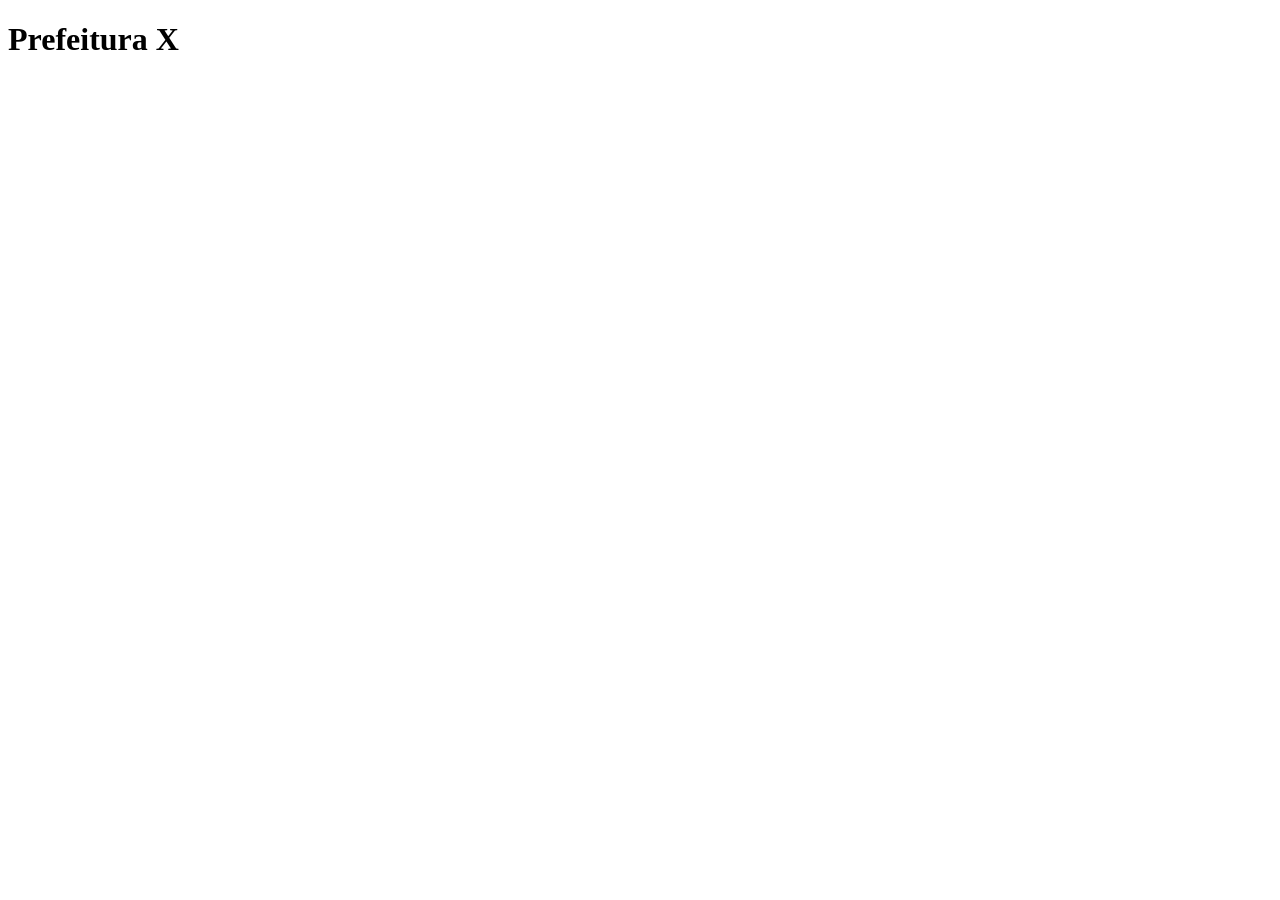
==== web/index.html @ bce6a120 "Primeiro commit" ====
<!doctype html>
<html lang="pt-br">
  <head>
    <meta charset="UTF-8" />
    <meta name="viewport" content="width=device-width, initial-scale=1.0" />
    <title>Prefeitura X</title>
  </head>
  <body>
    <h1>Prefeitura X</h1>
  </body>
</html>
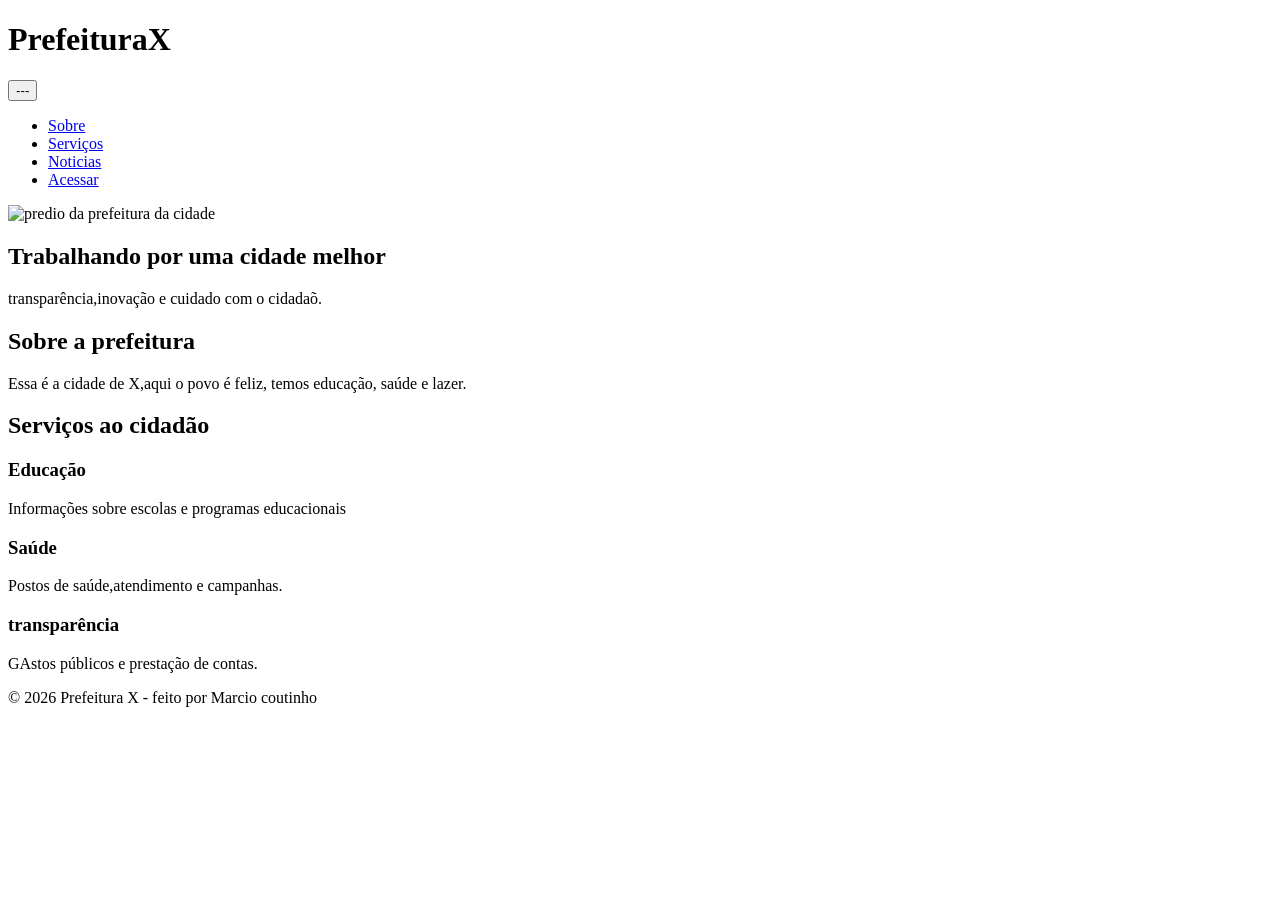
==== commit c52a2f20: "Estrutura da pagina inicial" ====
--- a/web/index.html
+++ b/web/index.html
@@ -6,6 +6,62 @@
     <title>Prefeitura X</title>
   </head>
   <body>
-    <h1>Prefeitura X</h1>
+    <header>
+      <h1 class="logo">PrefeituraX</h1>
+
+      <nav aria-label="menu principal">
+        <button class="menu-toggle" aria-controls="menu" aria-expanded="false">
+          ---
+        </button>
+
+        <ul id="menu" class="menu">
+          <li><a href="sobre">Sobre</a></li>
+          <li><a href="servicos">Serviços</a></li>
+          <li><a href="noticias">Noticias</a></li>
+          <li><a href="login.html">Acessar</a></li>
+        </ul>
+      </nav>
+    </header>
+
+    <main>
+      <section class="banner">
+        <img src="img/prefeitura.png" alt="predio da prefeitura da cidade" />
+        <div class="banner-texto">
+          <h2>Trabalhando por uma cidade melhor</h2>
+          <p>transparência,inovação e cuidado com o cidadaõ.</p>
+        </div>
+      </section>
+      <section id="sobre" class="conteiner">
+        <h2>Sobre a prefeitura</h2>
+        <p>
+          Essa é a cidade de X,aqui o povo é feliz, temos educação, saúde e
+          lazer.
+        </p>
+      </section>
+
+      <section id="servicos" class="conteiner cards">
+        <h2>Serviços ao cidadão</h2>
+
+        <article class="card">
+          <h3>Educação</h3>
+          <p>Informações sobre escolas e programas educacionais</p>
+        </article>
+
+        <article class="card">
+          <h3>Saúde</h3>
+          <p>Postos de saúde,atendimento e campanhas.</p>
+        </article>
+
+        <article class="card">
+          <h3>transparência</h3>
+          <p>GAstos públicos e prestação de contas.</p>
+        </article>
+      </section>
+    </main>
+
+    <footer class="footer">
+      <p>&copy; 2026 Prefeitura X - feito por Marcio coutinho</p>
+    </footer>
+    <script src="JS/script.js"></script>
   </body>
 </html>
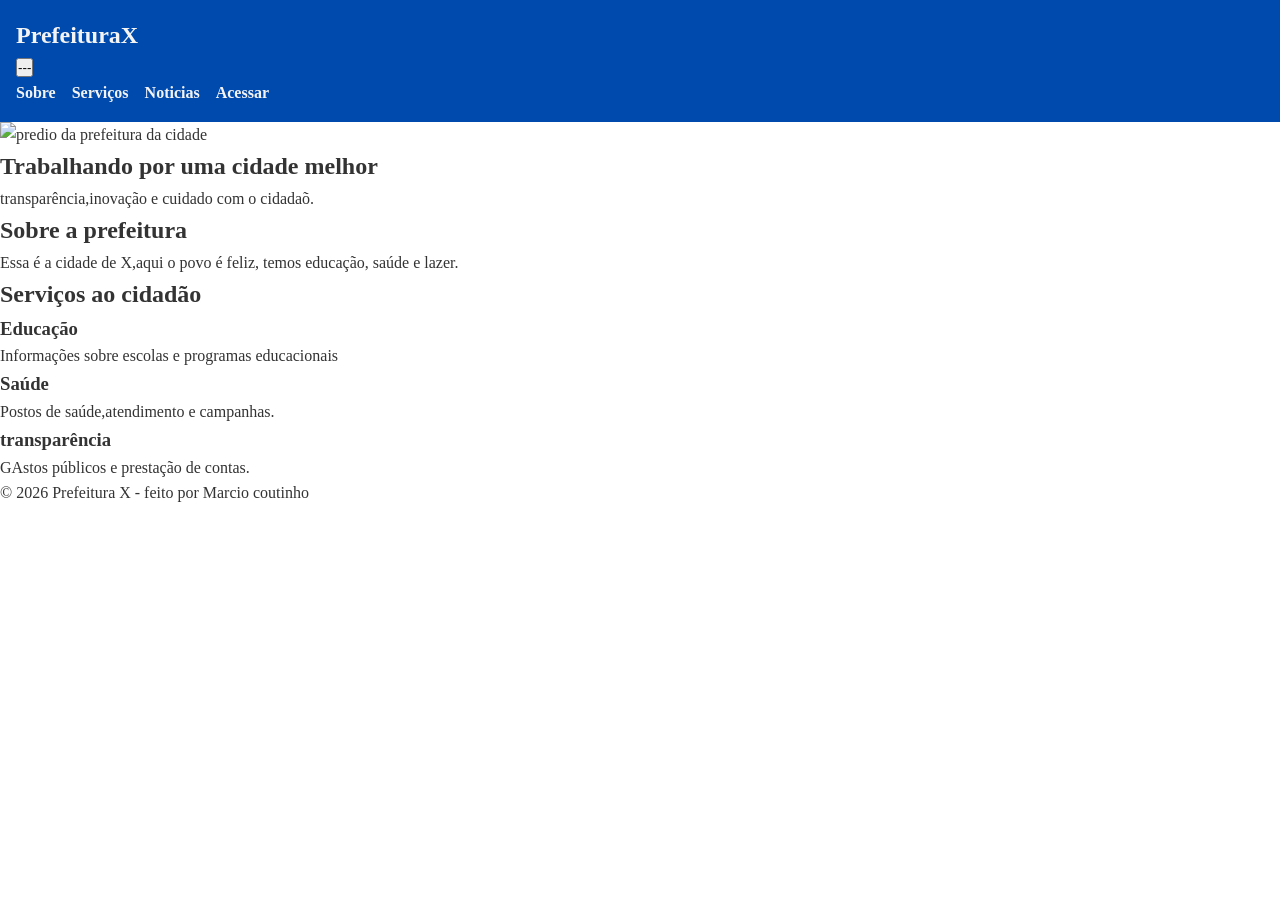
==== commit 564c56d8: "adicioanndo estilo ao css, e adicionando imagem no html" ====
--- a/web/index.html
+++ b/web/index.html
@@ -3,6 +3,13 @@
   <head>
     <meta charset="UTF-8" />
     <meta name="viewport" content="width=device-width, initial-scale=1.0" />
+    <link rel="stylesheet" href="/CSS/style.css" />
+    <link rel="preconnect" href="https://fonts.googleapis.com" />
+    <link rel="preconnect" href="https://fonts.gstatic.com" crossorigin />
+    <link
+      href="https://fonts.googleapis.com/css2?family=Google+Sans:ital,opsz,wght@0,17..18,400..700;1,17..18,400..700&display=swap"
+      rel="stylesheet"
+    />
     <title>Prefeitura X</title>
   </head>
   <body>
@@ -25,7 +32,10 @@
 
     <main>
       <section class="banner">
-        <img src="img/prefeitura.png" alt="predio da prefeitura da cidade" />
+        <img
+          src="https://images.unsplash.com/photo-1755893470051-a9e66be0bcdc?w=500&auto=format&fit=crop&q=60&ixlib=rb-4.1.0&ixid=M3wxMjA3fDB8MHxzZWFyY2h8NzB8fHByZWZlaXR1cmF8ZW58MHx8MHx8fDA%3D"
+          alt="predio da prefeitura da cidade"
+        />
         <div class="banner-texto">
           <h2>Trabalhando por uma cidade melhor</h2>
           <p>transparência,inovação e cuidado com o cidadaõ.</p>
--- a/CSS/style.css
+++ b/CSS/style.css
@@ -0,0 +1,62 @@
+:root {
+  --azul: #004aad;
+  --cinza: #f4f4f4;
+  --texto: #333;
+}
+* {
+  margin: 0;
+  padding: 0;
+  box-sizing: border-box;
+}
+body {
+  font-family: "Google Sans" sans-serif;
+  color: var(--texto);
+  line-height: 1.6;
+}
+header {
+  background-color: var(--azul);
+  color: var(--cinza);
+  padding: 1rem;
+}
+.logo {
+  font-size: 1.5rem;
+}
+.menu {
+  list-style: none;
+  display: flex;
+  gap: 1rem;
+}
+.menu a {
+  color: var(--cinza);
+  text-decoration: none;
+  font-weight: bold;
+}
+
+.banner {
+  position: relative;
+}
+.banner img {
+  width: 100%;
+  height: 300px;
+  object-fit: cover;
+}
+.banner texto {
+  position: relative;
+  top: 50%;
+  left: 10%;
+  color: var(--cinza);
+  transform: translate(-50%);
+}
+conteiner {
+  padding: 2rem;
+}
+cards {
+  display: grid;
+  grid-template-columns: repeat(auto-fit, minmax(250px, 1fr));
+  gap: 1rem;
+}
+card {
+  background-color: white;
+  padding: 1rem;
+  border-radius: 8px;
+}
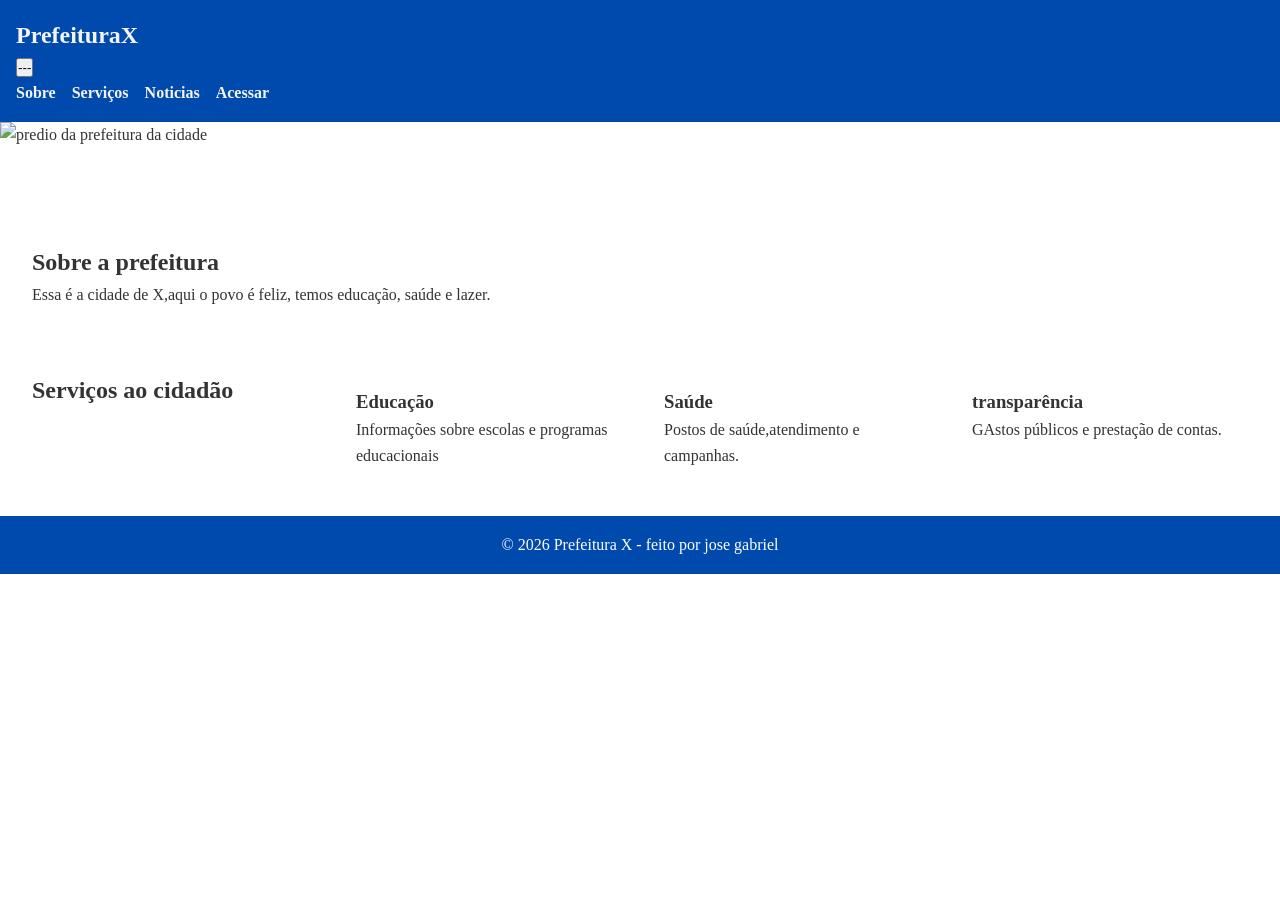
==== commit 95511c6a: "finalização css e adiçao de java script + ajustes de html" ====
--- a/web/index.html
+++ b/web/index.html
@@ -70,7 +70,7 @@
     </main>
 
     <footer class="footer">
-      <p>&copy; 2026 Prefeitura X - feito por Marcio coutinho</p>
+      <p>&copy; 2026 Prefeitura X - feito por jose gabriel</p>
     </footer>
     <script src="JS/script.js"></script>
   </body>
--- a/CSS/style.css
+++ b/CSS/style.css
@@ -40,23 +40,66 @@
   height: 300px;
   object-fit: cover;
 }
-.banner texto {
+.banner-texto {
   position: relative;
   top: 50%;
   left: 10%;
   color: var(--cinza);
   transform: translate(-50%);
 }
-conteiner {
+.conteiner {
   padding: 2rem;
 }
-cards {
+.cards {
   display: grid;
   grid-template-columns: repeat(auto-fit, minmax(250px, 1fr));
   gap: 1rem;
 }
-card {
+.card {
   background-color: white;
   padding: 1rem;
   border-radius: 8px;
 }
+
+.center {
+  display: flex;
+  justify-content: center;
+  align-items: center;
+  height: 100vh;
+}
+
+.form {
+  background-color: white;
+  padding: 2rem;
+  width: 100%;
+  max-width: 400px;
+  border-radius: 8px;
+  box-shadow: 0 0 10px rgba(0, 0, 0, 1);
+}
+
+.form label {
+  margin-top: 1rem;
+}
+
+.form input,
+.form button {
+  width: 100%;
+  padding: 0.7rem;
+  margin-top: 0, 5rem;
+}
+
+.form button {
+  cursor: pointer;
+}
+
+.footer {
+  background-color: var(--azul);
+  color: white;
+  text-align: center;
+  padding: 1rem;
+}
+@media (max-width: 768px) {
+  .menu {
+    flex-direction:;
+  }
+}
